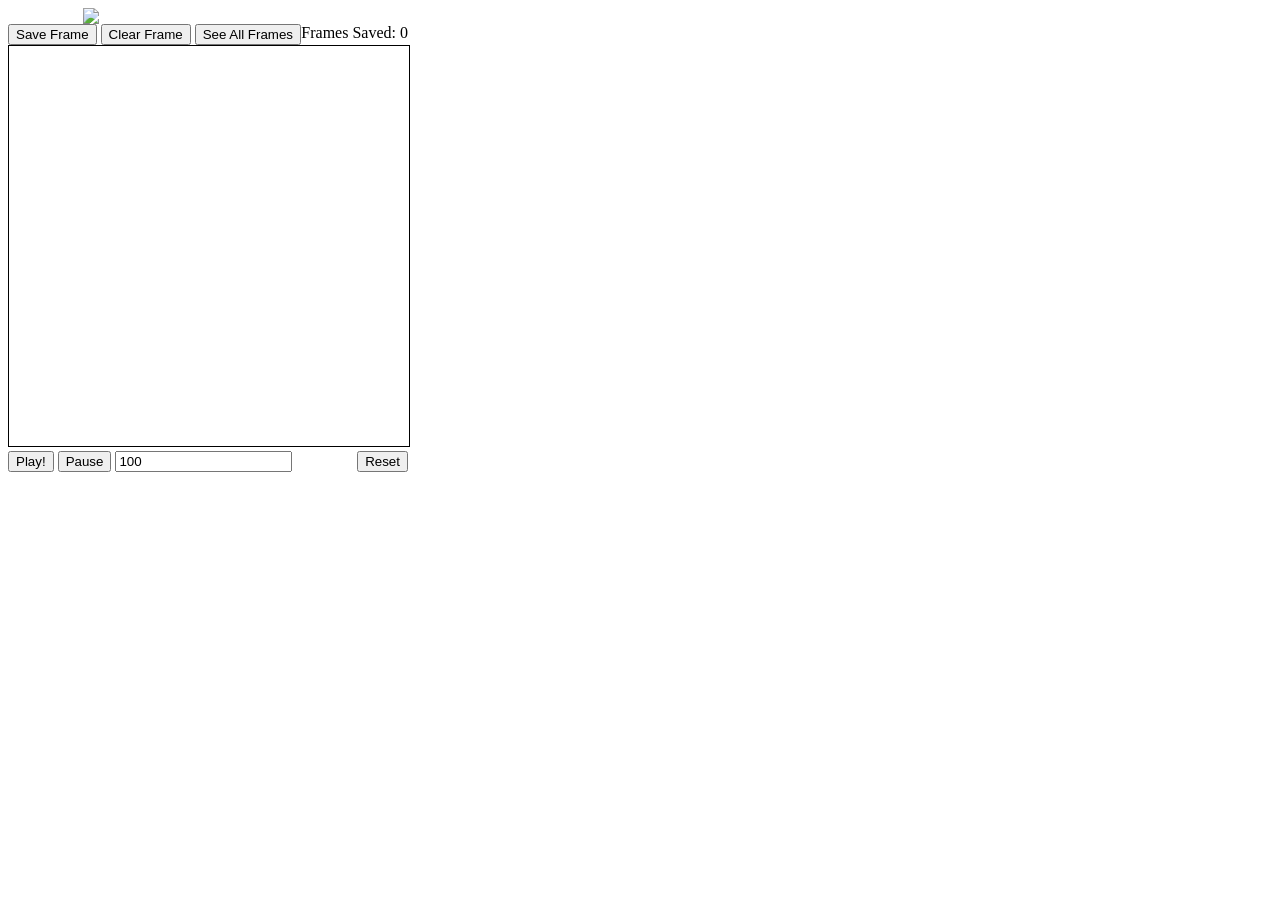
==== main/index.html @ d221b544 "init" ====
<!DOCTYPE html>
<html>
<head>
  <link rel="stylesheet" type="text/css" href="style.css">
  <meta charset="utf-8">
  <title>Flipbook!</title>
</head>
<body>
  <div id="container">
    <div id="logo-container">
      <img src='flipbook-logo.png' width="250px">
    </div>
    <div id="top-buttons-container">
      <button id="saveFrame">Save Frame</button>
      <button id="clearFrame">Clear Frame</button>
      <button id="see-all-frames">See All Frames</button>
      <div id="frames-saved-div">
        <span>Frames Saved: </span>
        <span id="count-saved-frames">0</span>
      </div>
    </div>
    <canvas id="frameView" width="400" height="400">
      <p>You're browser doesn't support this web application :(</p>
    </canvas>
    <div id="bottom-buttons-container">
      <button id="playButton">Play!</button>
      <button id="pauseButton">Pause</button>
      <input name="speed" type="text" id="speed" value="100">
      <button id="resetButton">Reset</button>
    </div>
  </div>
  <br><br>
  <div id="view-saved-frames">
  </div>
  <script src='bower_components/jquery/dist/jquery.js'></script>
  <script src='main.js'></script>
</body>
</html>
---- main/style.css ----
#container { 
  position: relative;
}

#frameView {
  border: 1px solid #000;
}

#logo-container {
  width: 400px;
}

#logo-container img {
  display: block;
  margin: 0 auto;
}

#top-buttons-container {
  display: block;
  width: 400px;
}

#bottom-buttons-container {
  display: block;
  width: 400px;
}

#frames-saved-div {
  float: right;
}

#resetButton {
  float:right;
}

#view-saved-frames {
  width: 400px;
}

#view-saved-frames img {
  border: 1px solid black;
}
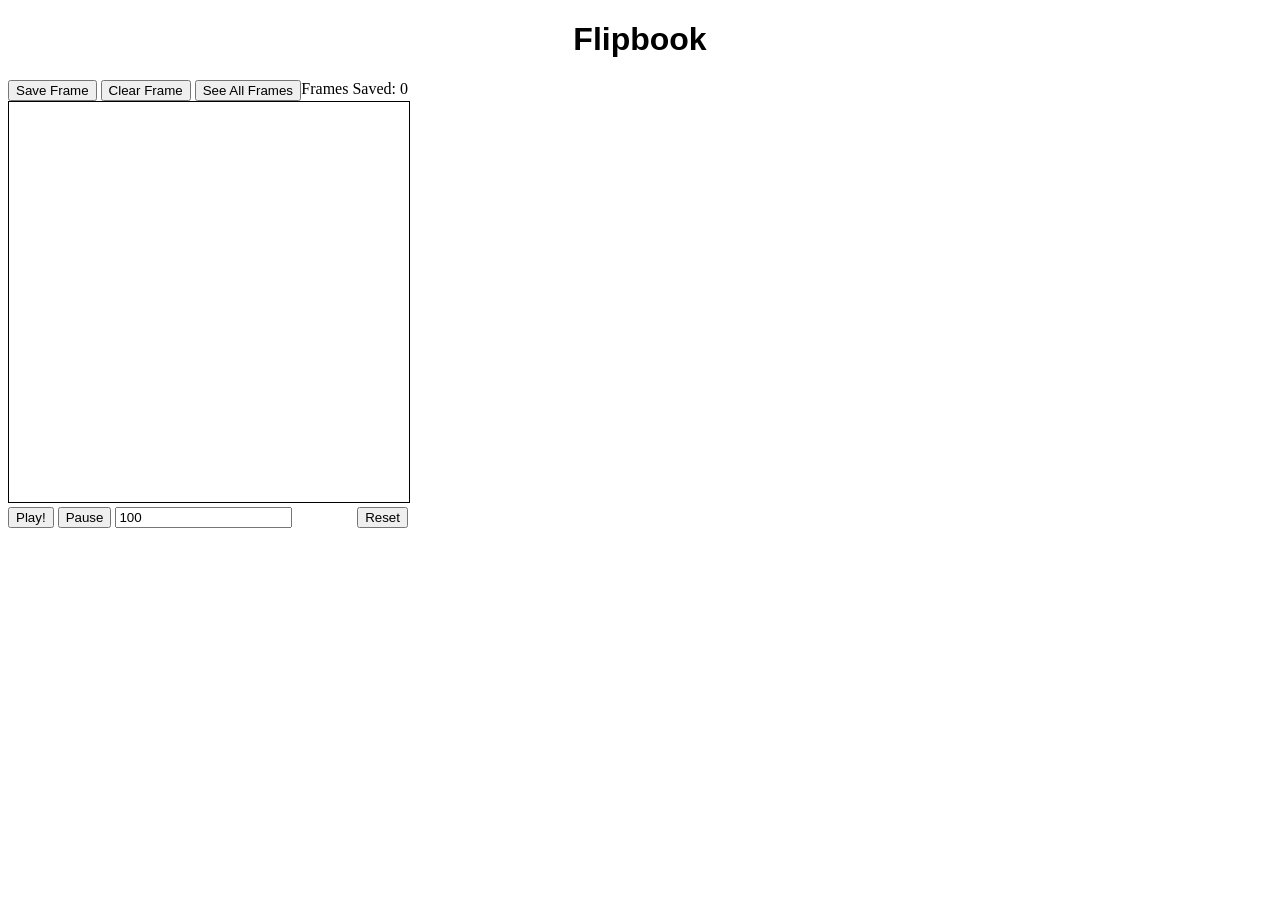
==== commit dab1dad2: "changes ids to classes in html" ====
--- a/main/index.html
+++ b/main/index.html
@@ -6,17 +6,15 @@
   <title>Flipbook!</title>
 </head>
 <body>
-  <div id="container">
-    <div id="logo-container">
-      <img src='flipbook-logo.png' width="250px">
-    </div>
-    <div id="top-buttons-container">
-      <button id="saveFrame">Save Frame</button>
-      <button id="clearFrame">Clear Frame</button>
-      <button id="see-all-frames">See All Frames</button>
-      <div id="frames-saved-div">
+  <div class="main-container">
+  <h1>Flipbook</h1>
+    <div class="top-buttons-container">
+      <button class="save-frame">Save Frame</button>
+      <button class="clear-frame">Clear Frame</button>
+      <button class="see-all-frames">See All Frames</button>
+      <div class="frames-saved">
         <span>Frames Saved: </span>
-        <span id="count-saved-frames">0</span>
+        <span class="saved-frames-count">0</span>
       </div>
     </div>
     <canvas id="frameView" width="400" height="400">
@@ -32,7 +30,7 @@
   <br><br>
   <div id="view-saved-frames">
   </div>
-  <script src='bower_components/jquery/dist/jquery.js'></script>
-  <script src='main.js'></script>
+  <script src='lib/jquery.js'></script>
+  <script src='app.js'></script>
 </body>
 </html>
--- a/main/style.css
+++ b/main/style.css
@@ -1,5 +1,31 @@
-#container { 
-  position: relative;
+h1 {
+  font-family: Arial, sans-serif;
+  text-align: center;
+}
+
+div .main-container { 
+  border: 1px solid black;
+}
+
+div .top-buttons-container {
+  display: block;
+  width: 400px;
+}
+
+button .save-frame {
+
+}
+
+button .clear-frame {
+
+}
+
+button .see-all-frames {
+
+}
+
+div .frames-saved {
+  float: right;
 }
 
 #frameView {
@@ -15,25 +41,17 @@
   margin: 0 auto;
 }
 
-#top-buttons-container {
-  display: block;
-  width: 400px;
-}
 
 #bottom-buttons-container {
   display: block;
   width: 400px;
 }
 
-#frames-saved-div {
-  float: right;
-}
-
 #resetButton {
   float:right;
 }
 
-#view-saved-frames {
+span .saved-frames-count {
   width: 400px;
 }
 
